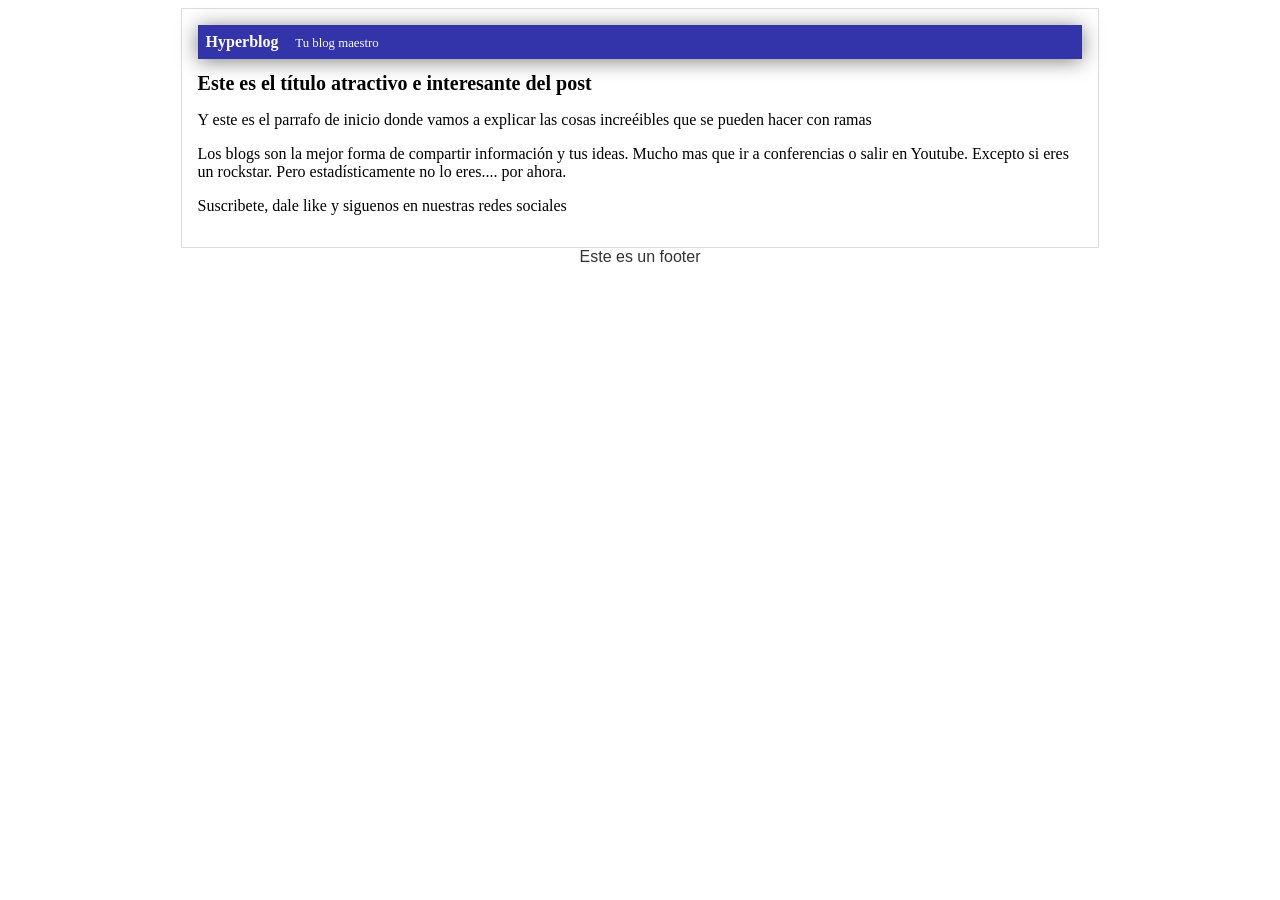
==== index.html @ f9fd02eb "Segundo cambio de nombre" ====
<html>
    <head>
        <title>Bienvenidos a Hyperblog 2.0 -Una prueba para el curso de Git de Platzi-</title>
        <link rel="stylesheet" href="css/estilos.css" />
    </head>
    <body>
        <div id="container">
            <div id="cabecera">
                Hyperblog
                <span id="tagline">Tu blog maestro</span>
            </div>
            <div id="post">
                <h1>Este es el título atractivo e interesante del post</h1>
                <p>Y este es el parrafo de inicio donde vamos a explicar las cosas increéibles que se pueden hacer con ramas</p>
                <p>Los blogs son la mejor forma de compartir información y tus ideas. Mucho mas que ir a conferencias o salir en Youtube. Excepto si eres un rockstar. Pero estadísticamente no lo eres.... por ahora.</p>
                <p>Suscribete, dale like y siguenos en nuestras redes sociales</p>
            </div>
        </div>
        <footer>
            Este es un footer
        </footer>
    </body>
</html>
---- css/estilos.css ----
body footer
{
    color: #333;
    text-align: center;
    font-family: "Arial";
    font-size: 16px;
    margin: 0;
    padding: 0;
}

#cabecera
{
    background: #33A;
    box-shadow: 0px 2px 20px 0px rgba(0,0,0,0.5);
    color: white;
    font-weight: bold;
    margin: 0;
    padding: 0.5em;
}

#cabecera #tagline
{
    padding: 0 0 0 1em;
    font-weight: normal;
    font-size: 0.8em;
}

#container
{
    width: 70%;
    padding: 1em;
    text-align: left;
    border: 1px solid #DDD;
    margin: 0 auto;
}

#container h1
{
    font-size: 20px;
}
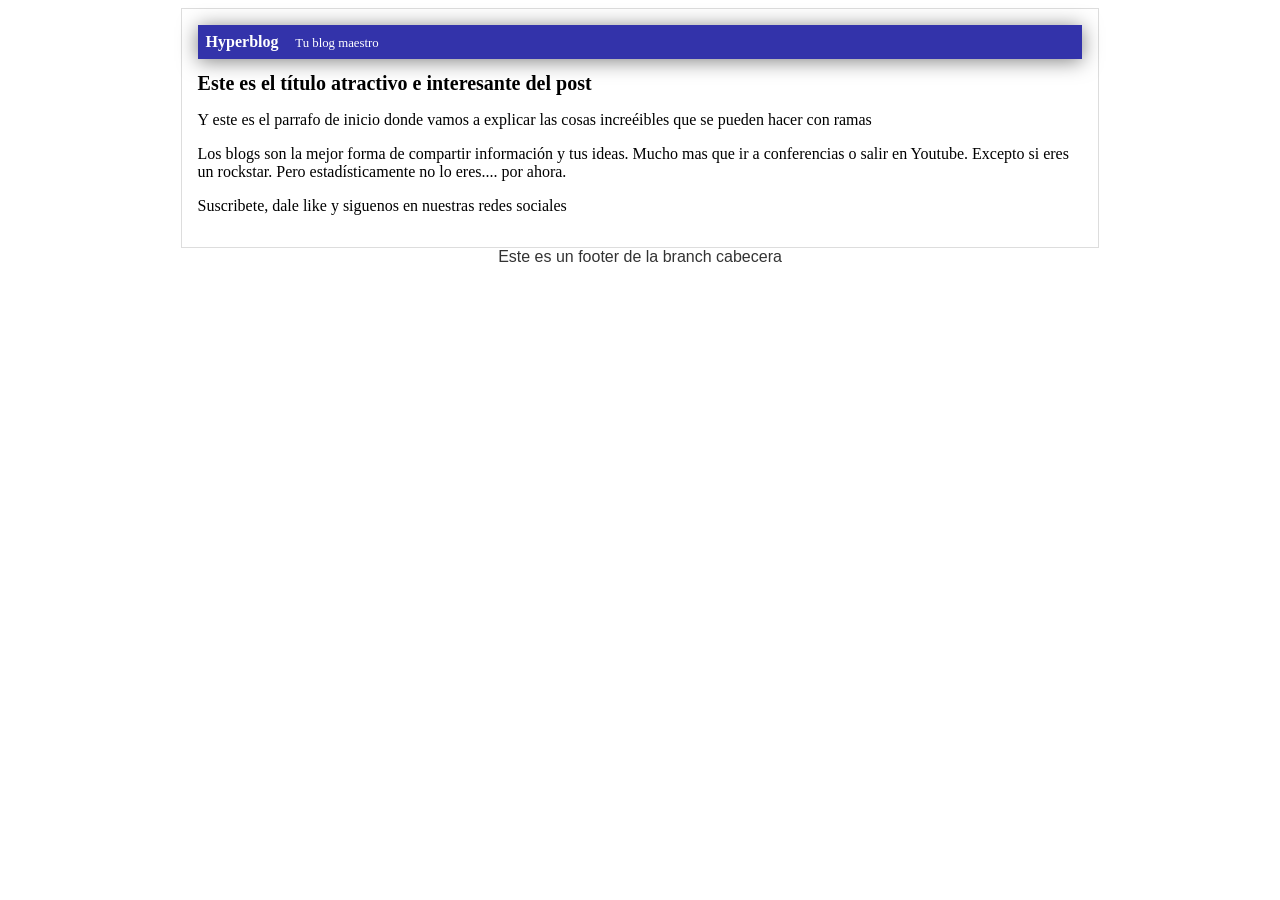
==== commit 1975398f: "Footer del branch de la cabecera" ====
--- a/index.html
+++ b/index.html
@@ -17,7 +17,7 @@
             </div>
         </div>
         <footer>
-            Este es un footer
+            Este es un footer de la branch cabecera
         </footer>
     </body>
 </html>
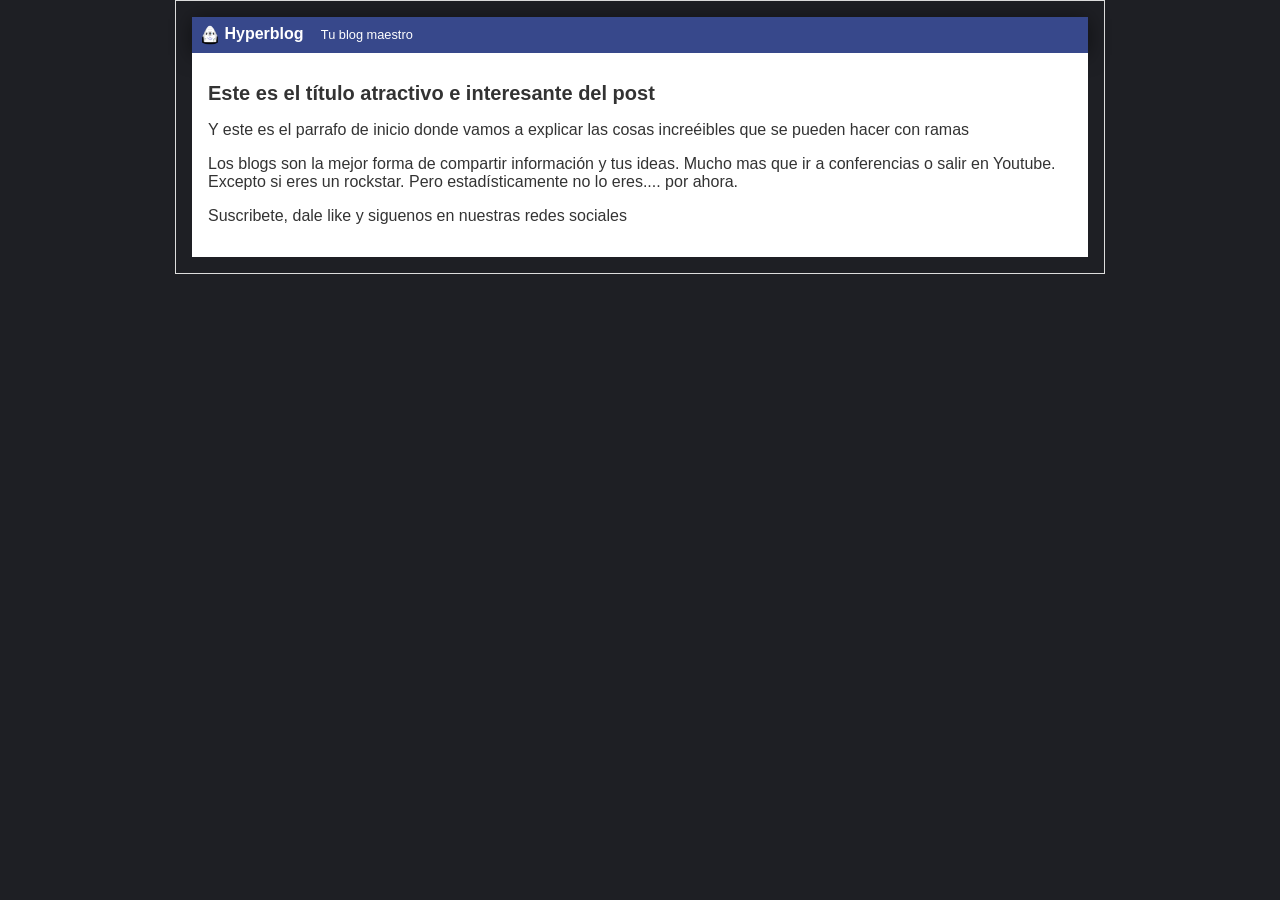
==== commit 9bc748e8: "Color de fondo, logo nuevo y mejor color en el header" ====
--- a/index.html
+++ b/index.html
@@ -6,6 +6,7 @@
     <body>
         <div id="container">
             <div id="cabecera">
+                <img id="logo" src="imagenes/dragon.png">
                 Hyperblog
                 <span id="tagline">Tu blog maestro</span>
             </div>
@@ -16,8 +17,5 @@
                 <p>Suscribete, dale like y siguenos en nuestras redes sociales</p>
             </div>
         </div>
-        <footer>
-            Este es un footer de la branch cabecera
-        </footer>
     </body>
 </html>
--- a/css/estilos.css
+++ b/css/estilos.css
@@ -1,5 +1,6 @@
-body footer
+body 
 {
+    background: #1e1f24;
     color: #333;
     text-align: center;
     font-family: "Arial";
@@ -10,12 +11,18 @@
 
 #cabecera
 {
-    background: #33A;
+    background: #37488b;
     box-shadow: 0px 2px 20px 0px rgba(0,0,0,0.5);
     color: white;
     font-weight: bold;
     margin: 0;
     padding: 0.5em;
+}
+
+#cabecera #logo
+{
+    width: 20px;
+    vertical-align: middle;
 }
 
 #cabecera #tagline
@@ -38,3 +45,9 @@
 {
     font-size: 20px;
 }
+
+#post 
+{
+    background: white;
+    padding: 1em;
+}
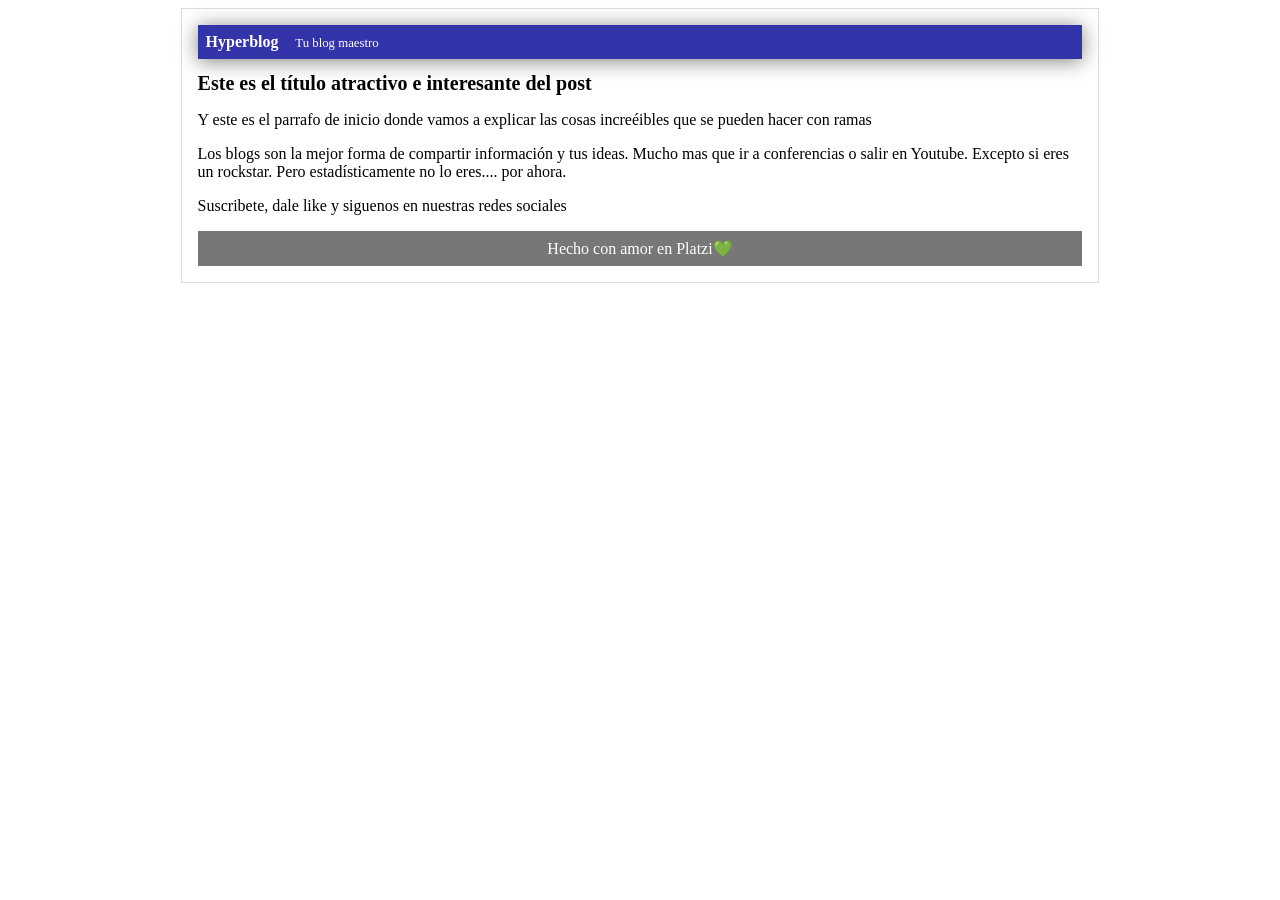
==== commit 8f561040: "Footer terminado" ====
--- a/index.html
+++ b/index.html
@@ -1,12 +1,12 @@
-<html>
+<!DOCTYPE html>
     <head>
         <title>Bienvenidos a Hyperblog 2.0 -Una prueba para el curso de Git de Platzi-</title>
         <link rel="stylesheet" href="css/estilos.css" />
+        <meta charset="UTF-8">
     </head>
     <body>
         <div id="container">
             <div id="cabecera">
-                <img id="logo" src="imagenes/dragon.png">
                 Hyperblog
                 <span id="tagline">Tu blog maestro</span>
             </div>
@@ -16,6 +16,9 @@
                 <p>Los blogs son la mejor forma de compartir información y tus ideas. Mucho mas que ir a conferencias o salir en Youtube. Excepto si eres un rockstar. Pero estadísticamente no lo eres.... por ahora.</p>
                 <p>Suscribete, dale like y siguenos en nuestras redes sociales</p>
             </div>
+            <div id="footer">
+                Hecho con amor en Platzi💚
+            </div>
         </div>
     </body>
 </html>
--- a/css/estilos.css
+++ b/css/estilos.css
@@ -1,6 +1,5 @@
-body 
+body footer
 {
-    background: #1e1f24;
     color: #333;
     text-align: center;
     font-family: "Arial";
@@ -11,18 +10,12 @@
 
 #cabecera
 {
-    background: #37488b;
+    background: #33A;
     box-shadow: 0px 2px 20px 0px rgba(0,0,0,0.5);
     color: white;
     font-weight: bold;
     margin: 0;
     padding: 0.5em;
-}
-
-#cabecera #logo
-{
-    width: 20px;
-    vertical-align: middle;
 }
 
 #cabecera #tagline
@@ -46,8 +39,10 @@
     font-size: 20px;
 }
 
-#post 
-{
-    background: white;
-    padding: 1em;
-}+#footer
+{ 
+    background: #777;
+    color: white;
+    text-align: center;
+    padding: 0.5em;
+}
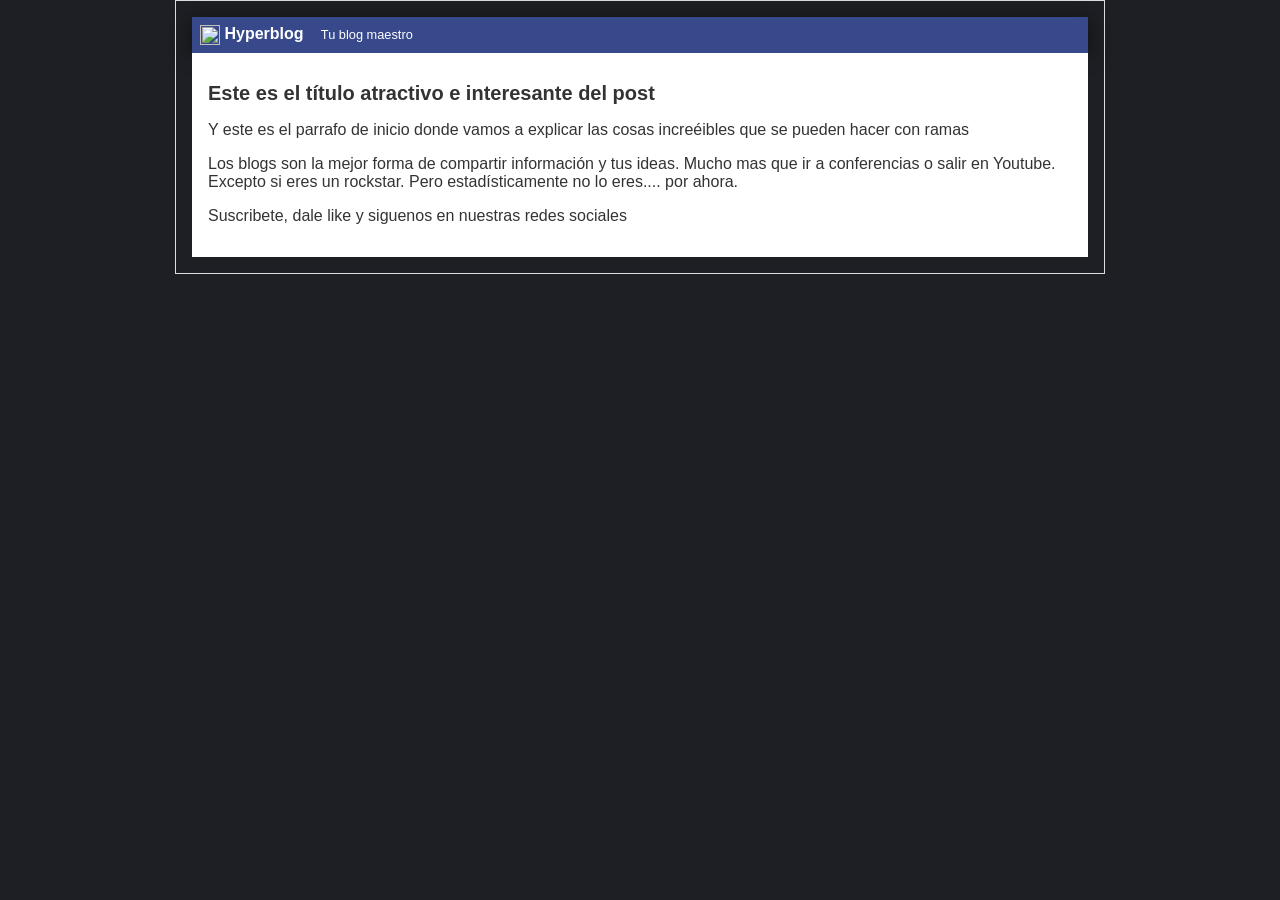
==== commit d0b27819: "Merge header con master" ====
--- a/index.html
+++ b/index.html
@@ -1,12 +1,12 @@
-<!DOCTYPE html>
+<html>
     <head>
         <title>Bienvenidos a Hyperblog 2.0 -Una prueba para el curso de Git de Platzi-</title>
         <link rel="stylesheet" href="css/estilos.css" />
-        <meta charset="UTF-8">
     </head>
     <body>
         <div id="container">
             <div id="cabecera">
+                <img id="logo" src="imagenes/dragon.png">
                 Hyperblog
                 <span id="tagline">Tu blog maestro</span>
             </div>
@@ -16,9 +16,6 @@
                 <p>Los blogs son la mejor forma de compartir información y tus ideas. Mucho mas que ir a conferencias o salir en Youtube. Excepto si eres un rockstar. Pero estadísticamente no lo eres.... por ahora.</p>
                 <p>Suscribete, dale like y siguenos en nuestras redes sociales</p>
             </div>
-            <div id="footer">
-                Hecho con amor en Platzi💚
-            </div>
         </div>
     </body>
 </html>
--- a/css/estilos.css
+++ b/css/estilos.css
@@ -1,5 +1,6 @@
-body footer
+body 
 {
+    background: #1e1f24;
     color: #333;
     text-align: center;
     font-family: "Arial";
@@ -10,12 +11,18 @@
 
 #cabecera
 {
-    background: #33A;
+    background: #37488b;
     box-shadow: 0px 2px 20px 0px rgba(0,0,0,0.5);
     color: white;
     font-weight: bold;
     margin: 0;
     padding: 0.5em;
+}
+
+#cabecera #logo
+{
+    width: 20px;
+    vertical-align: middle;
 }
 
 #cabecera #tagline
@@ -39,10 +46,8 @@
     font-size: 20px;
 }
 
-#footer
-{ 
-    background: #777;
-    color: white;
-    text-align: center;
-    padding: 0.5em;
-}
+#post 
+{
+    background: white;
+    padding: 1em;
+}
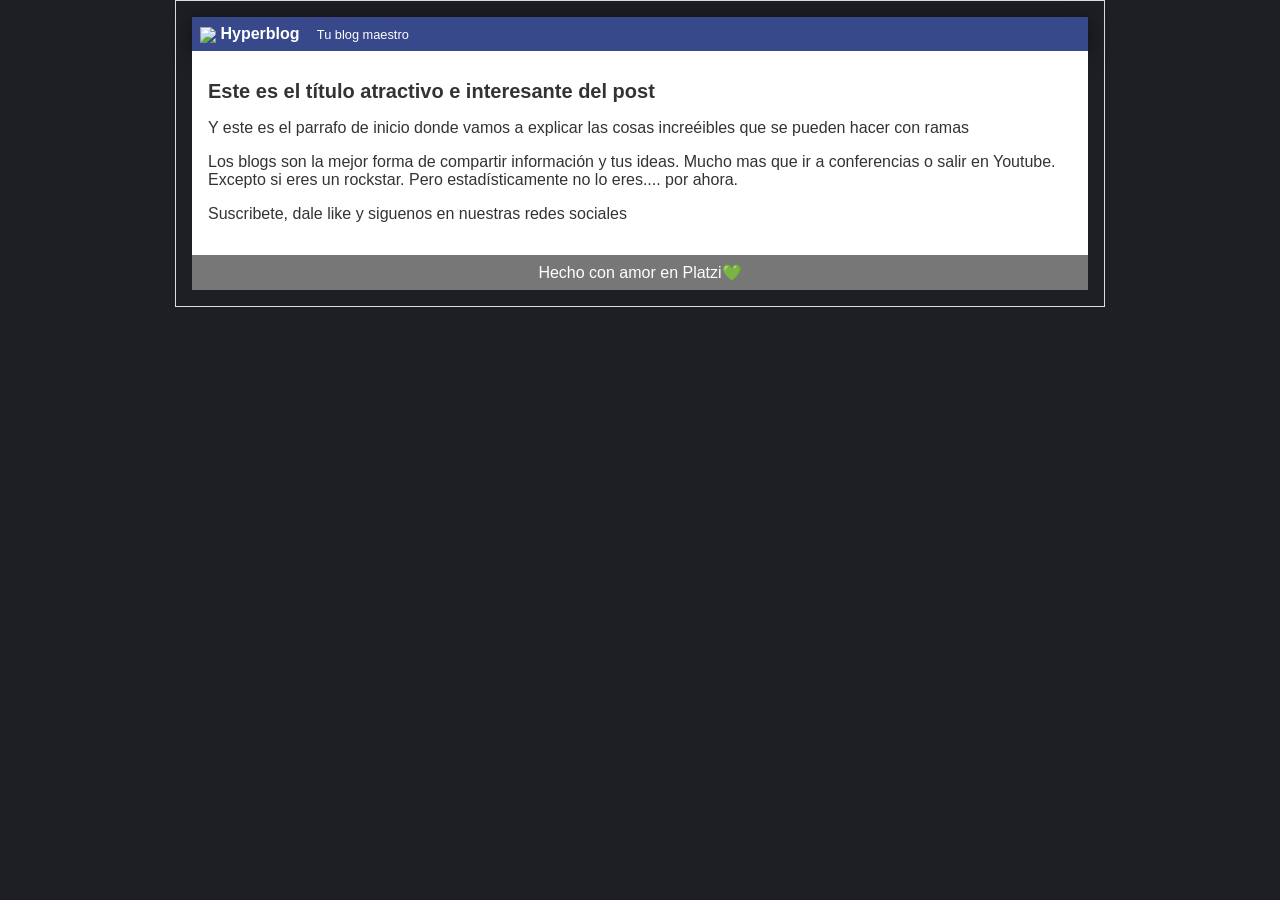
==== commit 90ad61e7: "Footer agregado al master" ====
--- a/index.html
+++ b/index.html
@@ -1,7 +1,8 @@
-<html>
+<!DOCTYPE html>
     <head>
         <title>Bienvenidos a Hyperblog 2.0 -Una prueba para el curso de Git de Platzi-</title>
         <link rel="stylesheet" href="css/estilos.css" />
+        <meta charset="UTF-8">
     </head>
     <body>
         <div id="container">
@@ -16,6 +17,9 @@
                 <p>Los blogs son la mejor forma de compartir información y tus ideas. Mucho mas que ir a conferencias o salir en Youtube. Excepto si eres un rockstar. Pero estadísticamente no lo eres.... por ahora.</p>
                 <p>Suscribete, dale like y siguenos en nuestras redes sociales</p>
             </div>
+            <div id="footer">
+                Hecho con amor en Platzi💚
+            </div>
         </div>
     </body>
 </html>
--- a/css/estilos.css
+++ b/css/estilos.css
@@ -50,4 +50,11 @@
 {
     background: white;
     padding: 1em;
-}+}
+#footer
+{ 
+    background: #777;
+    color: white;
+    text-align: center;
+    padding: 0.5em;
+}
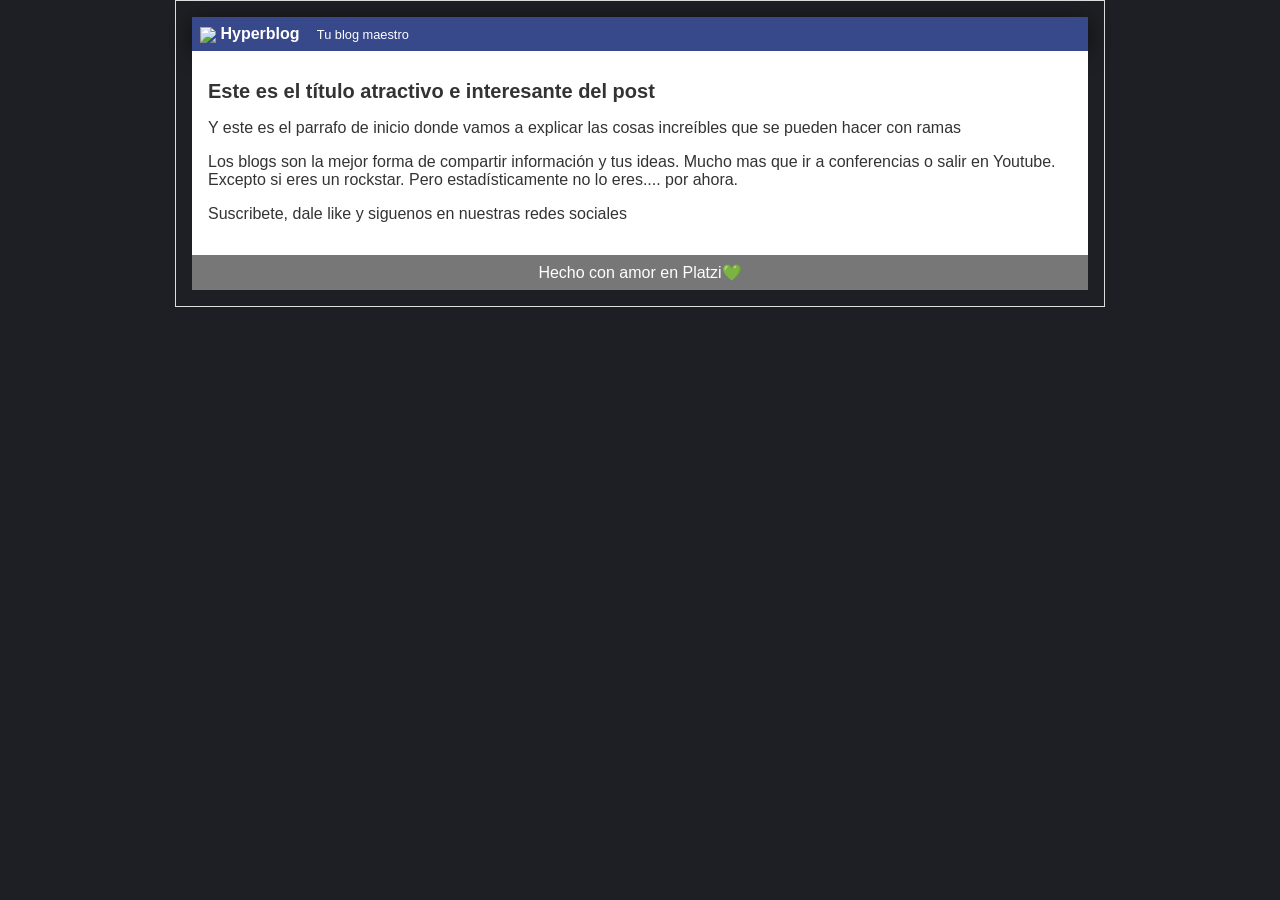
==== commit 123150cd: "Fix typo" ====
--- a/index.html
+++ b/index.html
@@ -13,7 +13,7 @@
             </div>
             <div id="post">
                 <h1>Este es el título atractivo e interesante del post</h1>
-                <p>Y este es el parrafo de inicio donde vamos a explicar las cosas increéibles que se pueden hacer con ramas</p>
+                <p>Y este es el parrafo de inicio donde vamos a explicar las cosas increíbles que se pueden hacer con ramas</p>
                 <p>Los blogs son la mejor forma de compartir información y tus ideas. Mucho mas que ir a conferencias o salir en Youtube. Excepto si eres un rockstar. Pero estadísticamente no lo eres.... por ahora.</p>
                 <p>Suscribete, dale like y siguenos en nuestras redes sociales</p>
             </div>
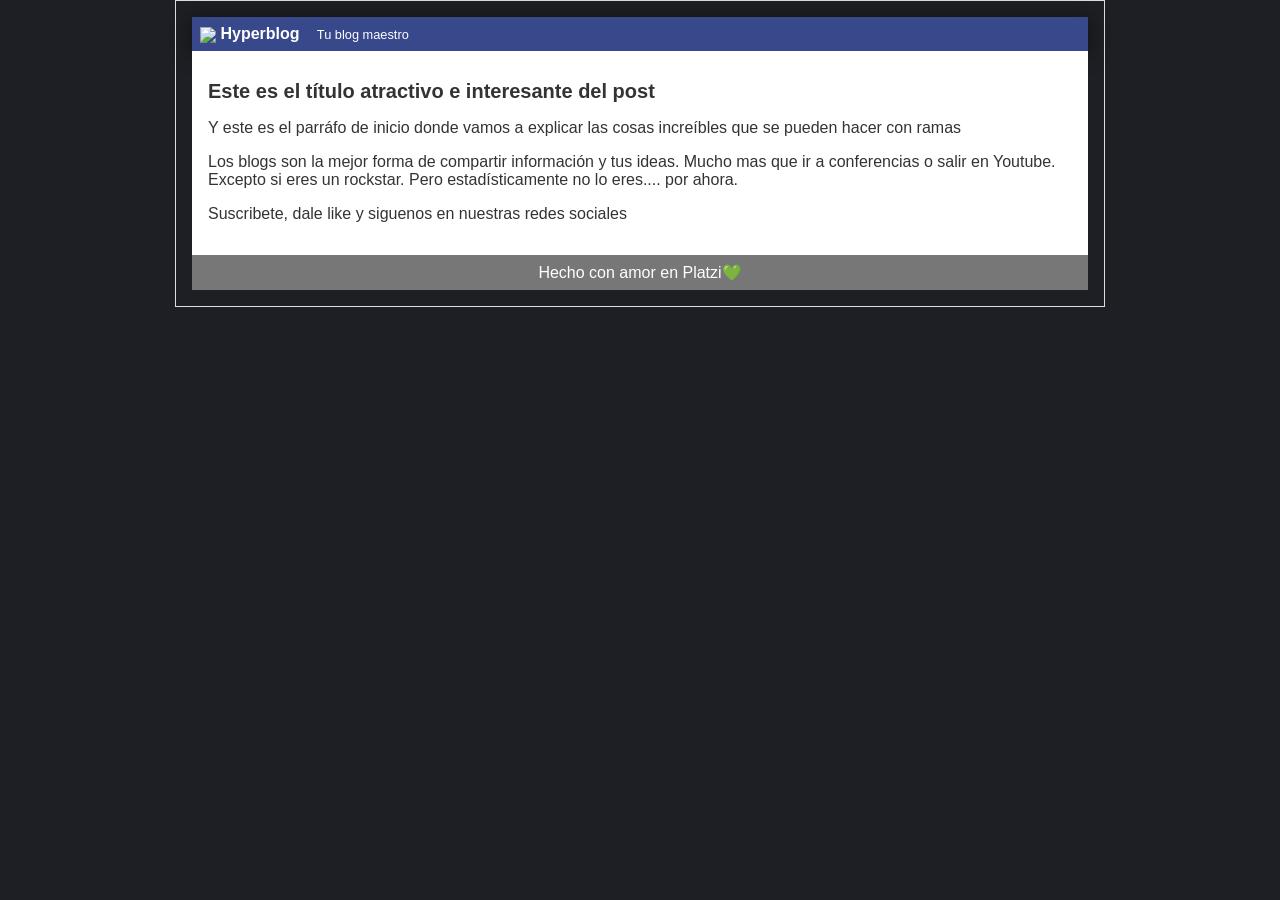
==== commit e0712a5b: "Identidades HTML" ====
--- a/index.html
+++ b/index.html
@@ -13,7 +13,7 @@
             </div>
             <div id="post">
                 <h1>Este es el título atractivo e interesante del post</h1>
-                <p>Y este es el parrafo de inicio donde vamos a explicar las cosas increíbles que se pueden hacer con ramas</p>
+                <p>Y este es el parr&aacute;fo de inicio donde vamos a explicar las cosas incre&iacute;bles que se pueden hacer con ramas</p>
                 <p>Los blogs son la mejor forma de compartir información y tus ideas. Mucho mas que ir a conferencias o salir en Youtube. Excepto si eres un rockstar. Pero estadísticamente no lo eres.... por ahora.</p>
                 <p>Suscribete, dale like y siguenos en nuestras redes sociales</p>
             </div>
